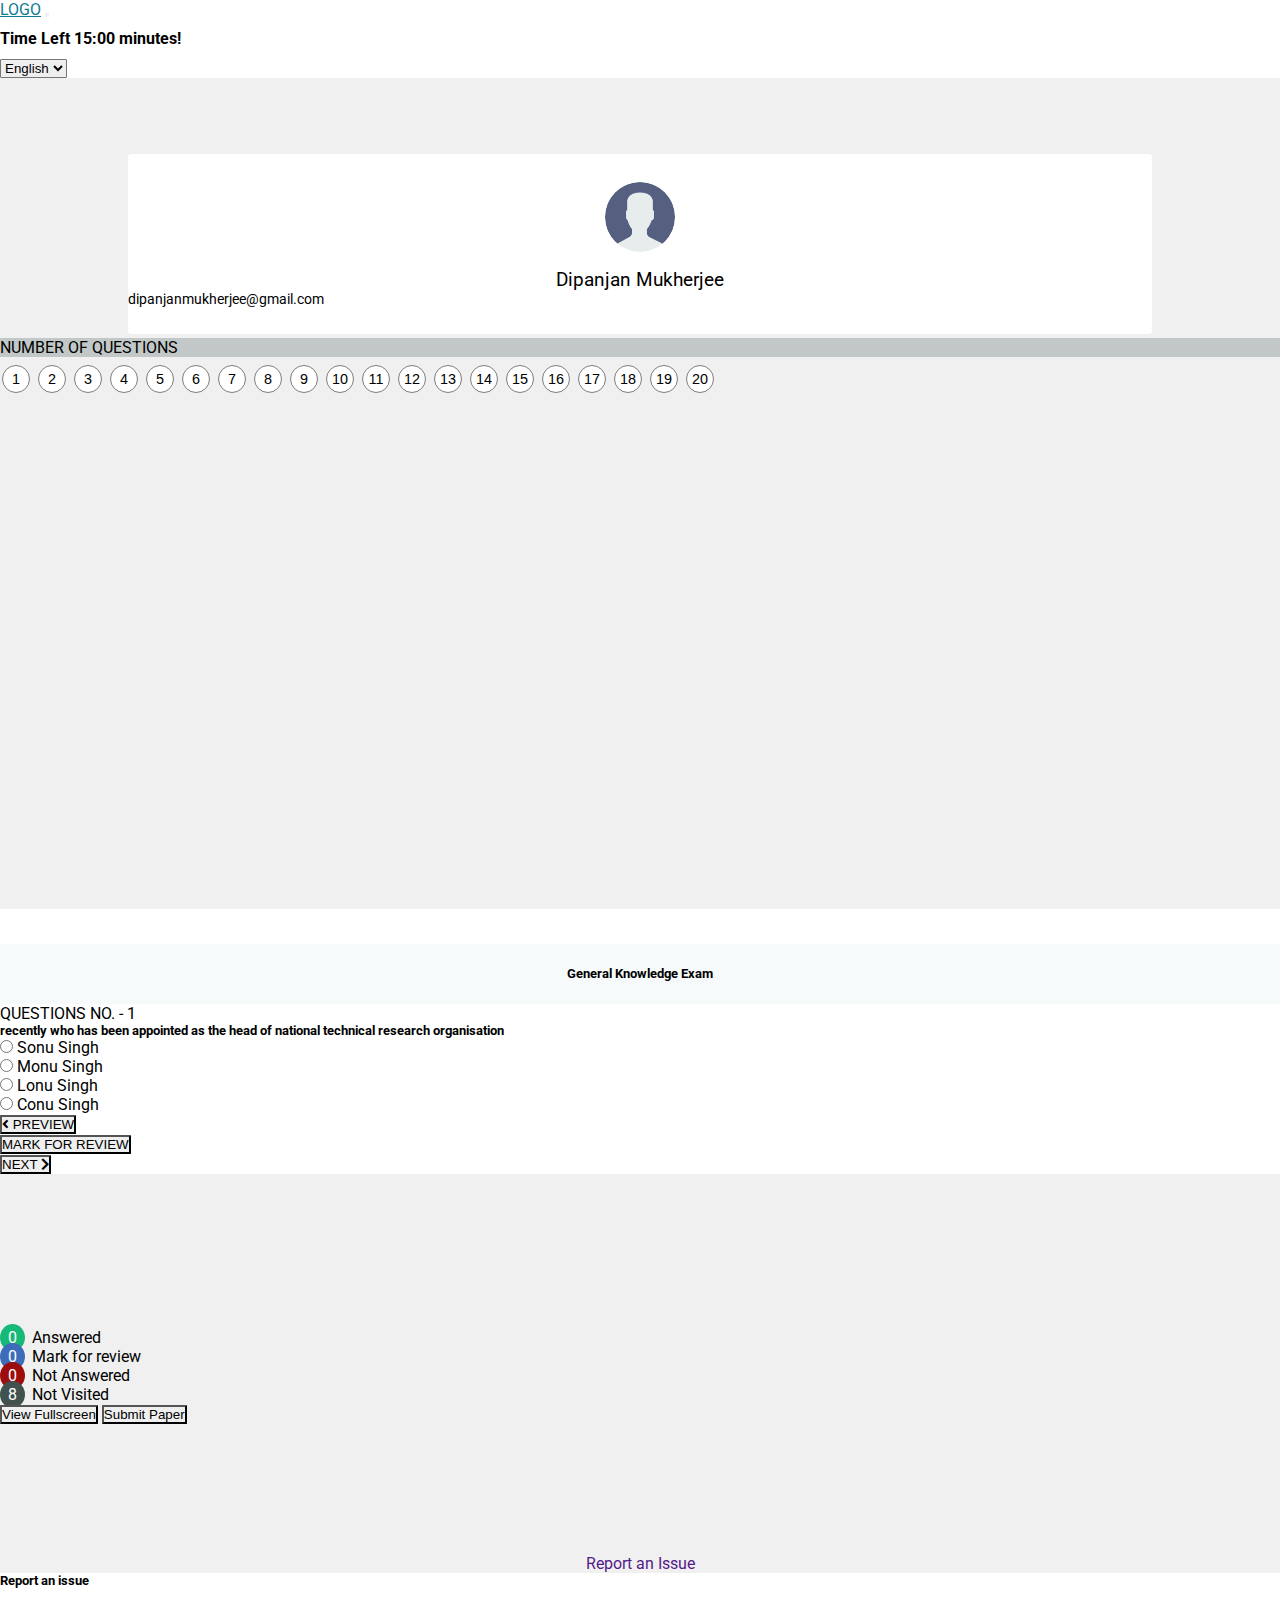
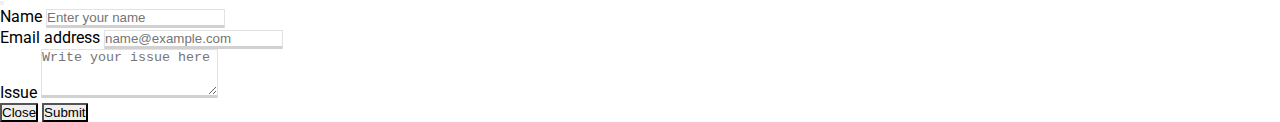
==== home.html @ af559e8b "Version1.0" ====
<!DOCTYPE html>
<html lang="en">

<head>
  <meta charset="UTF-8" />
  <meta http-equiv="X-UA-Compatible" content="IE=edge" />
  <meta name="viewport" content="width=device-width, initial-scale=1.0" />
  <title>STUDY EXAM CENTER</title>
  <!-- Bootstrap 5 css CDN-->
  <link href="https://cdn.jsdelivr.net/npm/bootstrap@5.0.2/dist/css/bootstrap.min.css" rel="stylesheet"
    integrity="sha384-EVSTQN3/azprG1Anm3QDgpJLIm9Nao0Yz1ztcQTwFspd3yD65VohhpuuCOmLASjC" crossorigin="anonymous" />

  <!-- Font awesome V5 CDN  -->
  <link rel="stylesheet" href="https://cdnjs.cloudflare.com/ajax/libs/font-awesome/5.15.4/css/all.min.css"
    integrity="sha512-1ycn6IcaQQ40/MKBW2W4Rhis/DbILU74C1vSrLJxCq57o941Ym01SwNsOMqvEBFlcgUa6xLiPY/NS5R+E6ztJQ=="
    crossorigin="anonymous" referrerpolicy="no-referrer" />

  <!-- CUSTOM CSS -->
  <link rel="stylesheet" href="./assets/scss/main.css" />
</head>

<body >

  <!-- navigation bar start -->
  <nav class="navbar navbar-expand-lg navbar-light bg-light shadow">
    <div class="container-fluid">
      <a class="navbar-brand fw-bold" href="#">LOGO</a>
      <button class="navbar-toggler" type="button" data-bs-toggle="collapse" data-bs-target="#navbarSupportedContent"
        aria-controls="navbarSupportedContent" aria-expanded="false" aria-label="Toggle navigation">
        <span class="navbar-toggler-icon"></span>
      </button>
      <div class="collapse navbar-collapse" id="navbarSupportedContent">
        <ul class="navbar-nav me-auto mb-2 mb-lg-0">
          
        </ul>
        <div class="d-grid gap-2 d-md-flex justify-content-md-end">
          <div class="mx-3 timer">Time Left <span id="time">15:00</span> minutes!</div>
          <ul class="navbar-nav me-auto mb-2 mb-lg-0">
            
            <select class="form-select " aria-label="Default select example">
              <option selected>English</option>
              <option value="1">Hindi</option>
              <option value="2">Bengali</option>
            </select>
          </ul>
          <!-- <button ">Open Fullscreen</button> -->
        </div>
      </div>
    </div>
  </nav>
  <!-- navigation bar end -->
  <!-- grid view  start -->
    <div class="row">
      <!-- side bar start -->
      <div class="col-12 col-sm-12 col-md-12 col-lg-3 " style="background-color: #f0f0f0;">
        <div class="side-bar-box">
          <!-- profile -->
           <div class="profile shadow">
              <img src="./assets/images/user.png" alt="" class="profile-img">
              <h5 class="profile-text text-center fw-bold">Dipanjan Mukherjee</h5>
              <p class="text-center profile-text2 text-muted ">dipanjanmukherjee@gmail.com</p>
              </div>
              <!-- number of questions -->
              <div class="container">
              <div class="questions-text">
                  <p class="text-center">NUMBER OF QUESTIONS</p>
                </div>
                  <div class="questions-numbers">
                      <button class="qs-btn align-middle">1</button>
                      <button class="qs-btn align-middle">2</button>
                       <button class="qs-btn align-middle">3</button>
                       <button class="qs-btn align-middle">4</button>
                       <button class="qs-btn align-middle">5</button>
                       <button class="qs-btn align-middle">6</button>
                       <button class="qs-btn align-middle">7</button>
                       <button class="qs-btn align-middle">8</button>
                       <button class="qs-btn align-middle">9</button>
                       <button class="qs-btn align-middle">10</button>
                       <button class="qs-btn align-middle">11</button>
                       <button class="qs-btn align-middle">12</button>
                       <button class="qs-btn align-middle">13</button>
                       <button class="qs-btn align-middle">14</button>
                       <button class="qs-btn align-middle">15</button>
                       <button class="qs-btn align-middle">16</button>
                       <button class="qs-btn align-middle">17</button>
                       <button class="qs-btn align-middle">18</button>
                       <button class="qs-btn align-middle">19</button>
                       <button class="qs-btn align-middle">20</button>

                  </div>
          
            </div>

            <!--  -->
           </div>
        </div>
      
      <!-- side bar end -->
      <div class="col-12 col-sm-12 col-md-12 col-lg-7">
        <div class="container">
       <div class="exam-detils">
         <h5>General Knowledge Exam</h5>
        </div>
            <!-- exam box -->
            <div class="card border-0 shadow-lg mt-5">
              <div class="card-header mb-3 border-0">
                QUESTIONS NO. - 1
              </div>
              <div class="card-body">
                <h5 class="card-title user-select-none">recently who has been appointed as the head of national technical research organisation</h5>

                <div class="container mb-3">

                  <div class="row align-items-start mt-4">
                    <div class="col">
                      <div class="form-check">
                        <input class="form-check-input" type="radio" name="flexRadioDefault" id="flexRadioDefault1">
                        <label class="form-check-label" for="flexRadioDefault1">
                          Sonu Singh
                        </label>
                      </div>
                    </div>
                    <div class="col">
                      <div class="form-check">
                        <input class="form-check-input" type="radio" name="flexRadioDefault" id="flexRadioDefault1">
                        <label class="form-check-label" for="flexRadioDefault1">
                          Monu Singh
                        </label>
                      </div>
                    </div>
                  </div>
                  <div class="row align-items-start mt-3">
                    <div class="col">
                      <div class="form-check">
                        <input class="form-check-input" type="radio" name="flexRadioDefault" id="flexRadioDefault1">
                        <label class="form-check-label" for="flexRadioDefault1">
                          Lonu Singh
                        </label>
                      </div>
                    </div>
                    <div class="col">
                      <div class="form-check">
                        <input class="form-check-input" type="radio" name="flexRadioDefault" id="flexRadioDefault1">
                        <label class="form-check-label" for="flexRadioDefault1">
                          Conu Singh
                        </label>
                      </div>
                    </div>
                  </div>
           
                </div>
              </div>
              <div class="card-footer mt-2 pt-2 pb-2">
                  <div class="row">
                    <div class="col-12 col-sm-12 col-md-2 col-lg-4">
                      <div class="d-grid gap-1 col-6 mx-auto">
                        <button class="btn btn-secondary btn-sm m-2" type="button"><i class="fas fa-angle-left"></i> PREVIEW</button>
                      </div>
                    </div>
                    <div class="col-12 col-sm-12 col-md-8 col-lg-4">
                      <div class="d-grid gap-1 col-8 mx-auto">
                        <button class="btn btn-outline-secondary btn-sm m-2" type="button">MARK FOR REVIEW</button>
                      </div>
                    </div>
                    <div class="col-12 col-sm-12 col-md-2 col-lg-4">
                      <div class="d-grid gap-1 col-6 mx-auto">
                        <button class="btn btn-secondary btn-sm m-2" type="button">NEXT <i class="fas fa-chevron-right"></i></button>
                      </div>
                    </div>
                  </div>
              </div>
            </div>
       </div>
      </div>
      <div class="col-12 col-sm-12 col-md-12 col-lg-2" style="background-color: #f0f0f0;">
        <div class="container mt-3">

          <!-- webcam video -->
          <video class="mb-5"  id="webcam" autoplay muted style="width: 100%; height: 150px; z-index: 99999;"></video>
          <div>
            <p ><span class="badged-sc">0</span>Answered </p>
          </div>
          <div>
            <p ><span class="badged-rv">0</span>Mark for review</p>
          </div>
          <div>
            <p ><span class="badged-na">0</span>Not Answered </p>
          </div>
          <div>
            <p ><span class="badged-nv">8</span>Not Visited </p>
          </div>
        <div class="d-grid gap-2 mt-5">
          <button class="btn btn-outline-secondary" onclick="openFullscreen();" type="button">View Fullscreen</button>
          <button class="btn btn-secondary" onclick="submitPaper()" type="button">Submit Paper</button>
        </div>
        <div class="report">
          <a class="text-muted" href=""  data-bs-toggle="modal" data-bs-target="#exampleModal">Report an Issue</a>
        </div>
      </div>
      </div>
      </div>
    </div>
    


  <!-- report modal -->
  <!-- Modal -->
<div class="modal fade  border-0" id="exampleModal" tabindex="-1" aria-labelledby="exampleModalLabel" aria-hidden="true">
  <div class="modal-dialog modal-dialog-centered border-0">
    <div class="modal-content border-0">
      <div class="modal-header">
        <h5 class="modal-title" id="exampleModalLabel">Report an issue</h5>
        <button type="button" class="btn-close" data-bs-dismiss="modal" aria-label="Close"></button>
      </div>
      <div class="modal-body">
        <div class="mb-3">
          <label for="exampleFormControlInput2" class="form-label">Name</label>
          <input type="text" class="form-control" id="exampleFormControlInput2" placeholder="Enter your name">
        </div>
        <div class="mb-3">
          <label for="exampleFormControlInput1" class="form-label">Email address</label>
          <input type="email" class="form-control" id="exampleFormControlInput1" placeholder="name@example.com">
        </div>
        <div class="mb-3">
          <label for="exampleFormControlTextarea1" class="form-label">Issue</label>
          <textarea class="form-control" placeholder="Write your issue here" id="exampleFormControlTextarea1" rows="3"></textarea>
        </div>
      </div>
      <div class="modal-footer">
        <button type="button" class="btn btn-outline-secondary" data-bs-dismiss="modal">Close</button>
        <button type="button" class="btn btn-secondary">Submit</button>
      </div>
    </div>
  </div>
</div>


  <!-- Bootstrap 5 JavaScript CDN-->
  <script src="https://cdn.jsdelivr.net/npm/@popperjs/core@2.9.2/dist/umd/popper.min.js"
    integrity="sha384-IQsoLXl5PILFhosVNubq5LC7Qb9DXgDA9i+tQ8Zj3iwWAwPtgFTxbJ8NT4GN1R8p"
    crossorigin="anonymous"></script>
  <script src="https://cdn.jsdelivr.net/npm/bootstrap@5.0.2/dist/js/bootstrap.min.js"
    integrity="sha384-cVKIPhGWiC2Al4u+LWgxfKTRIcfu0JTxR+EQDz/bgldoEyl4H0zUF0QKbrJ0EcQF"
    crossorigin="anonymous"></script>
    <script src="./assets/js/main.js"></script>
    <script>
      
    </script>
</body>
</html>
---- assets/scss/main.css ----
@import url("https://fonts.googleapis.com/css2?family=Roboto:ital,wght@0,100;0,400;0,500;0,700;0,900;1,100;1,300;1,400;1,500;1,700;1,900&display=swap");.btn:focus,.btn:active:focus,.btn.active:focus,.btn.focus,.btn:active.focus,.btn.active.focus{outline:none !important}.btn:active{outline:none !important}.btn:focus,.btn:active{outline:none !important;-webkit-box-shadow:none !important;box-shadow:none !important}.form-control{border:1px solid #e2e2e2;border-bottom:3px solid #d1d1d1}.form-control:focus,.form-control:active{outline:none !important;-webkit-box-shadow:none !important;box-shadow:none !important;border-bottom:3px solid #4b4b4b}.btn{border-radius:1px}.form-control{border-radius:1px}.form-select:focus,.form-select:active{outline:none !important;-webkit-box-shadow:none !important;box-shadow:none !important;border-radius:1px !important}.form-select{outline:none !important;-webkit-box-shadow:none !important;box-shadow:none !important;border-radius:1px !important}*{margin:0;padding:0;-webkit-box-sizing:border-box;box-sizing:border-box}html{scroll-behavior:smooth}body{font-family:'Roboto', sans-serif;background-color:#ffffff;overflow-x:hidden}.navbar-brand{color:#0c7b93}.side-bar{background-color:#ececec;position:relative;z-index:-1}.side-bar-box{height:92.3vh}.timer{line-height:39px;font-weight:bold}.profile{background-color:white;height:180px;width:80%;border-radius:3px;position:relative;top:20%;left:50%;-webkit-transform:translate(-50%, -50%);transform:translate(-50%, -50%)}.profile-img{width:70px;height:70px;border-radius:50%;position:relative;top:35%;left:50%;-webkit-transform:translate(-50%, -50%);transform:translate(-50%, -50%)}.profile-text{text-align:center;margin-top:40px;font-size:1.2rem;font-weight:400}.profile-text2{font-size:0.9rem}.questions-text{background-color:#C1C8C7;width:100%;position:relative;margin-top:80px}.qs-btn{background-color:white;border-radius:50%;height:28px;width:28px;border:1px solid #7c7c7c;cursor:pointer;margin:2px;margin-top:8px;font-size:0.9rem;text-align:center;text-decoration:none}.qs-btn:active{background-color:#252B31;color:#fff}.exam-detils{background-color:#F6FAFB;text-align:center;height:60px;line-height:60px;margin-top:35px}.exam-detils h5{line-height:60px}.badged-sc{height:20px;width:20px;background-color:#17b978;text-align:center;color:white;padding:4px 8px;border-radius:50%;margin-right:7px}.badged-rv{height:20px;width:20px;background-color:#3d6cb9;text-align:center;color:white;padding:4px 8px;border-radius:50%;margin-right:7px}.badged-na{height:20px;width:20px;background-color:#9e0d0d;text-align:center;color:white;padding:4px 8px;border-radius:50%;margin-right:7px}.badged-nv{height:20px;width:20px;background-color:#40514e;text-align:center;color:white;padding:4px 8px;border-radius:50%;margin-right:7px}.report{text-align:center;margin-top:130px}.report a{text-align:center;text-decoration:none}@media only screen and (max-width: 768px){.side-bar-box{height:60vh}.profile{top:20%;height:150px}.profile-img{width:50px;height:50px;top:26%}.profile-text{margin-top:15px}}.info-card{position:absolute;top:50%;left:50%;-webkit-transform:translate(-50%, -50%);transform:translate(-50%, -50%);text-align:center;width:25rem;-webkit-box-shadow:rgba(0,0,0,0.35) 0px 5px 15px;box-shadow:rgba(0,0,0,0.35) 0px 5px 15px}.info-card-img{height:70px;width:70px;display:block;margin-left:auto;margin-right:auto;margin-top:30px}
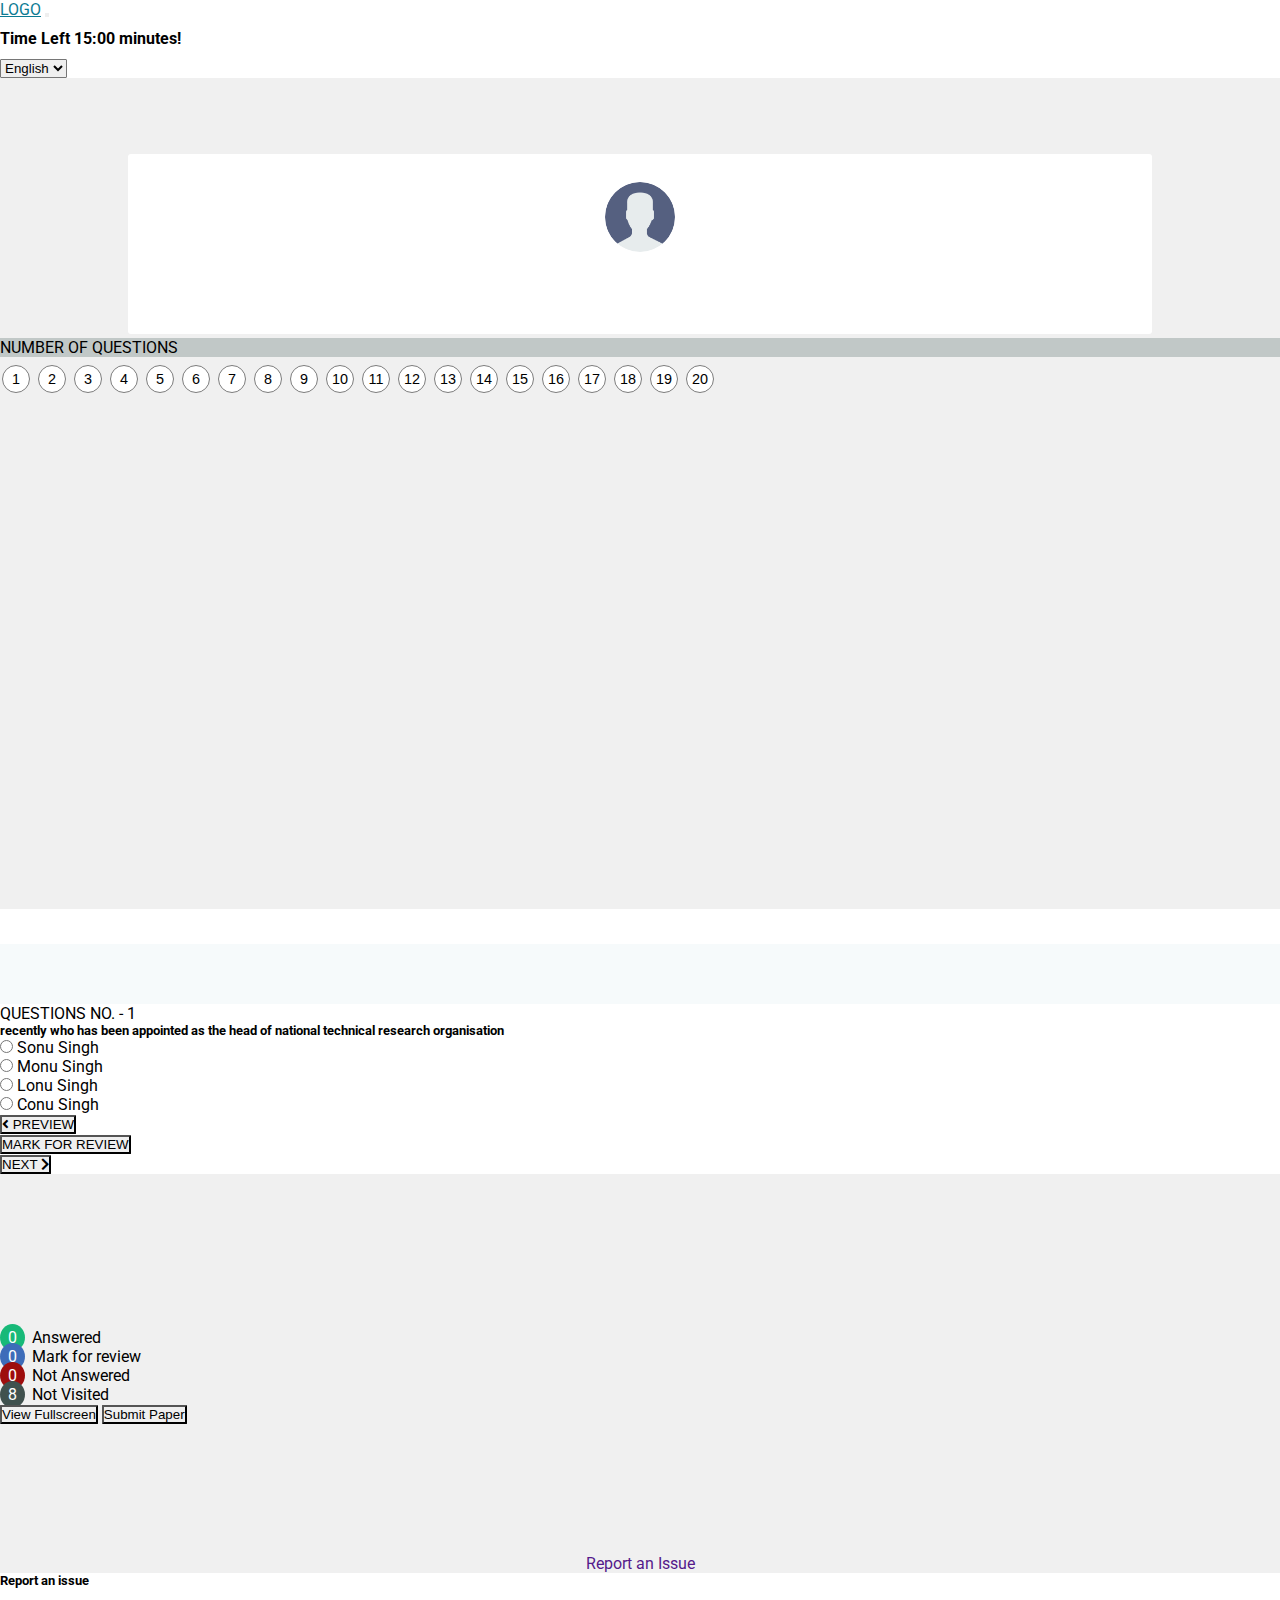
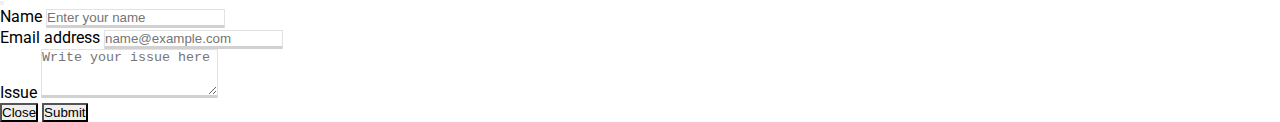
==== commit 91834c1f: "V2" ====
--- a/home.html
+++ b/home.html
@@ -57,8 +57,8 @@
           <!-- profile -->
            <div class="profile shadow">
               <img src="./assets/images/user.png" alt="" class="profile-img">
-              <h5 class="profile-text text-center fw-bold">Dipanjan Mukherjee</h5>
-              <p class="text-center profile-text2 text-muted ">dipanjanmukherjee@gmail.com</p>
+              <h5 class="profile-text text-center fw-bold" id="username"></h5>
+              <p class="text-center profile-text2 text-muted " id="useremail"></p>
               </div>
               <!-- number of questions -->
               <div class="container">
@@ -99,7 +99,7 @@
       <div class="col-12 col-sm-12 col-md-12 col-lg-7">
         <div class="container">
        <div class="exam-detils">
-         <h5>General Knowledge Exam</h5>
+         <h5 class="text-uppercase" id="exam"></h5>
         </div>
             <!-- exam box -->
             <div class="card border-0 shadow-lg mt-5">
@@ -215,11 +215,11 @@
       <div class="modal-body">
         <div class="mb-3">
           <label for="exampleFormControlInput2" class="form-label">Name</label>
-          <input type="text" class="form-control" id="exampleFormControlInput2" placeholder="Enter your name">
+          <input type="text" class="form-control" id="modalname" placeholder="Enter your name">
         </div>
         <div class="mb-3">
           <label for="exampleFormControlInput1" class="form-label">Email address</label>
-          <input type="email" class="form-control" id="exampleFormControlInput1" placeholder="name@example.com">
+          <input type="email" class="form-control" id="modalemail" placeholder="name@example.com">
         </div>
         <div class="mb-3">
           <label for="exampleFormControlTextarea1" class="form-label">Issue</label>
@@ -243,8 +243,6 @@
     integrity="sha384-cVKIPhGWiC2Al4u+LWgxfKTRIcfu0JTxR+EQDz/bgldoEyl4H0zUF0QKbrJ0EcQF"
     crossorigin="anonymous"></script>
     <script src="./assets/js/main.js"></script>
-    <script>
-      
-    </script>
+    <script src="./assets/js/server.js"></script>
 </body>
 </html>